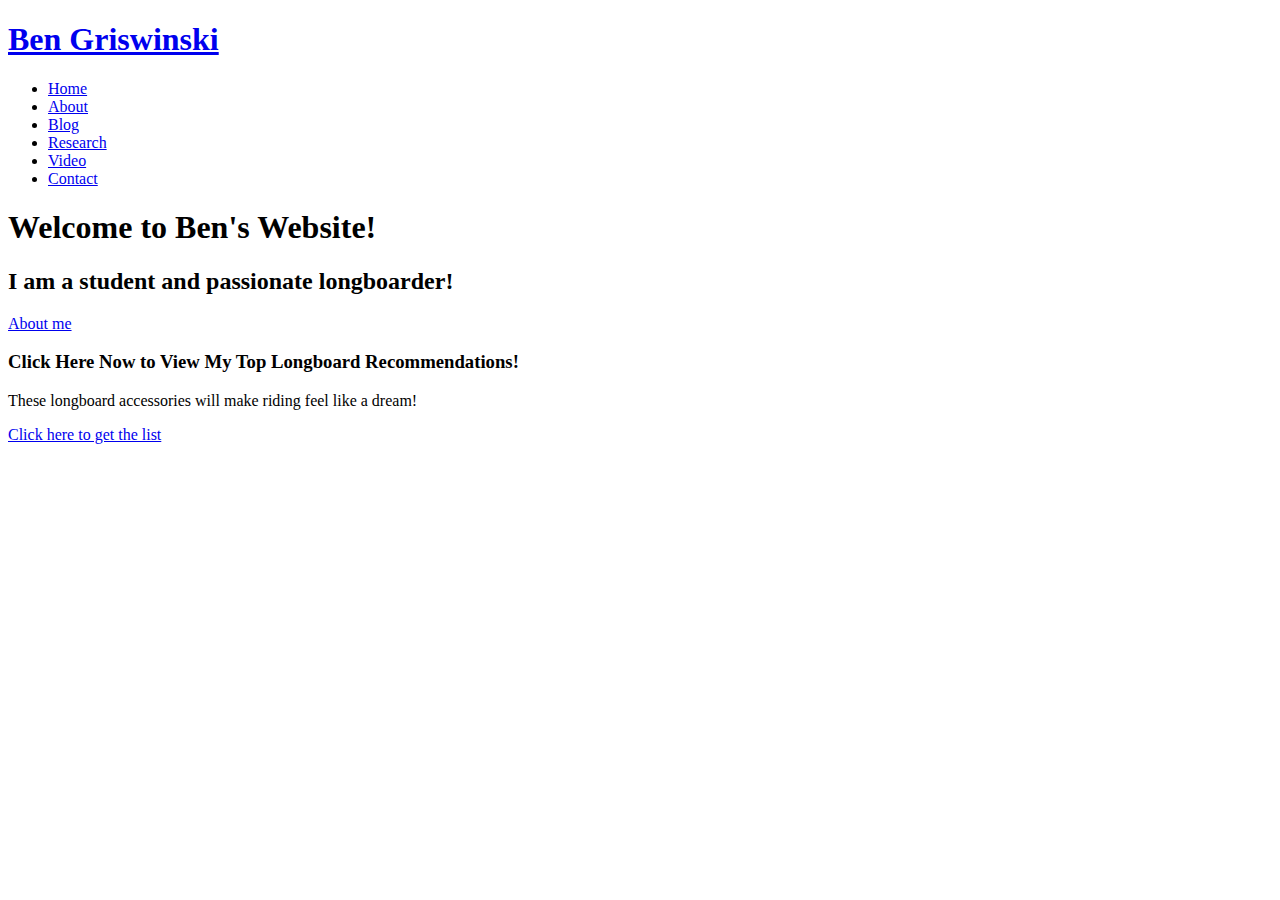
==== index.html @ 96cc3bfc "changed click here call to action" ====
<!DOCTYPE html>
<html lang="en">

<head> <!-- contents of the head element are not displayed on the page. Instead it contains metadata about the page -->
  <meta charset="utf-8">
  <meta content="width=device-width, initial-scale=1.0" name="viewport">

  <title>Ben Griswinski</title>
  <meta name="description" content="This is the website of Daniel Brannon. He is an Associate Professor of Marketing at the University of Northern Colorado">
  <meta name="keywords" content="daniel brannon, marketing, northern colorado, consumers, teaching, digital marketing" >

  <!-- Favicons -->
  <link href="assets/img/cat-favicon.png" rel="icon"> <!-- replaced original favicon with cat-->
  <link href="assets/img/apple-touch-icon.png" rel="apple-touch-icon"> <!-- not sure what this one is for-->

  <!-- Google Fonts -->
  <link href="https://fonts.googleapis.com/css?family=Open+Sans:300,300i,400,400i,700,700i|Poppins:300,400,500,700" rel="stylesheet">

  <!-- Vendor CSS Files -->
  <link href="assets/vendor/aos/aos.css" rel="stylesheet">
  <link href="assets/vendor/bootstrap/css/bootstrap.min.css" rel="stylesheet">
  <link href="assets/vendor/bootstrap-icons/bootstrap-icons.css" rel="stylesheet">
  <link href="assets/vendor/boxicons/css/boxicons.min.css" rel="stylesheet">
  <link href="assets/vendor/glightbox/css/glightbox.min.css" rel="stylesheet">
  <link href="assets/vendor/swiper/swiper-bundle.min.css" rel="stylesheet">

  <!-- Template Main CSS File -->
  <link href="assets/css/style.css" rel="stylesheet">

</head>

<body> <!-- the body element contains the content of the webpage TEST123-->

  <!-- ======= Header ======= --> <!-- header element represents introductory content such as navigation aids and some heading elements-->
  <header id="header" class="fixed-top d-flex align-items-center header-transparent"> 
    <div class="container d-flex justify-content-between align-items-center"> <!-- div tag defines a section in the HTML document--used as a container for HTML elements--can be styled with CSS -->

      <div id="logo">
        <h1><a href="index.html">Ben Griswinski</a></h1> <!-- use this to place your name at the top right of the page -->
      </div>

      <nav id="navbar" class="navbar"> <!-- this section provides nagitation links -->
        <ul>
          <li><a class="nav-link scrollto active" href="#hero">Home</a></li> <!-- call to CSS class for navigation formatting -->
          <li><a class="nav-link scrollto" href="about.html">About</a></li>
          <li><a class="nav-link scrollto" href="blog.html">Blog</a></li>
          <li><a class="nav-link scrollto " href="research1.html">Research</a></li>
          <li><a class="nav-link scrollto" href="video.html">Video</a></li>
          <li><a class="nav-link scrollto" href="contact.html">Contact</a></li>
        </ul>
        <i class="bi bi-list mobile-nav-toggle"></i>
      </nav><!-- .navbar -->
    </div>
  </header><!-- End Header -->

  <!-- ======= Hero Section ======= --> <!-- section element is a generic standalone section of the document -->
  <section id="hero"> <!-- this section is formatting the top fold of the page and setting the background image with a call to hero-container class in CSS sheet -->
    <div class="hero-container" data-aos="zoom-in" data-aos-delay="100">
      <h1>Welcome to Ben's Website!</h1> <!-- Font style sizes etc are set in the hero section of the CSS sheet -->
      <h2>I am a student and passionate longboarder!</h2>
      <a href="about.html" class="btn-get-started">About me</a> <!-- this sets button font on the top fold -->
    </div>
  </section><!-- End Hero Section -->

  <main id="main">

    <!-- ======= Call To Action Section ======= -->
    <section id="call-to-action">
      <div class="container">
        <div class="row" data-aos="zoom-in">
          <div class="col-lg-9 text-center text-lg-start">
            <h3 class="cta-title">Click Here Now to View My Top Longboard Recommendations!</h3>
            <p class="cta-text"> These longboard accessories will make riding feel like a dream! </p>
          </div>
          <div class="col-lg-3 cta-btn-container text-center">
            <a class="cta-btn align-middle" href="blog.html">Click here to get the list</a>
          </div>
        </div>

      </div>
    </section><!-- End Call To Action Section -->

  </main><!-- End #main -->

  <a href="#" class="back-to-top d-flex align-items-center justify-content-center"><i class="bi bi-arrow-up-short"></i></a>

  <!-- Vendor JS Files -->
  <script src="assets/vendor/purecounter/purecounter.js"></script>
  <script src="assets/vendor/aos/aos.js"></script>
  <script src="assets/vendor/bootstrap/js/bootstrap.bundle.min.js"></script>
  <script src="assets/vendor/glightbox/js/glightbox.min.js"></script>
  <script src="assets/vendor/isotope-layout/isotope.pkgd.min.js"></script>
  <script src="assets/vendor/swiper/swiper-bundle.min.js"></script>
  <script src="assets/vendor/php-email-form/validate.js"></script>

  <!-- Template Main JS File -->
  <script src="assets/js/main.js"></script>

</body>

</html>
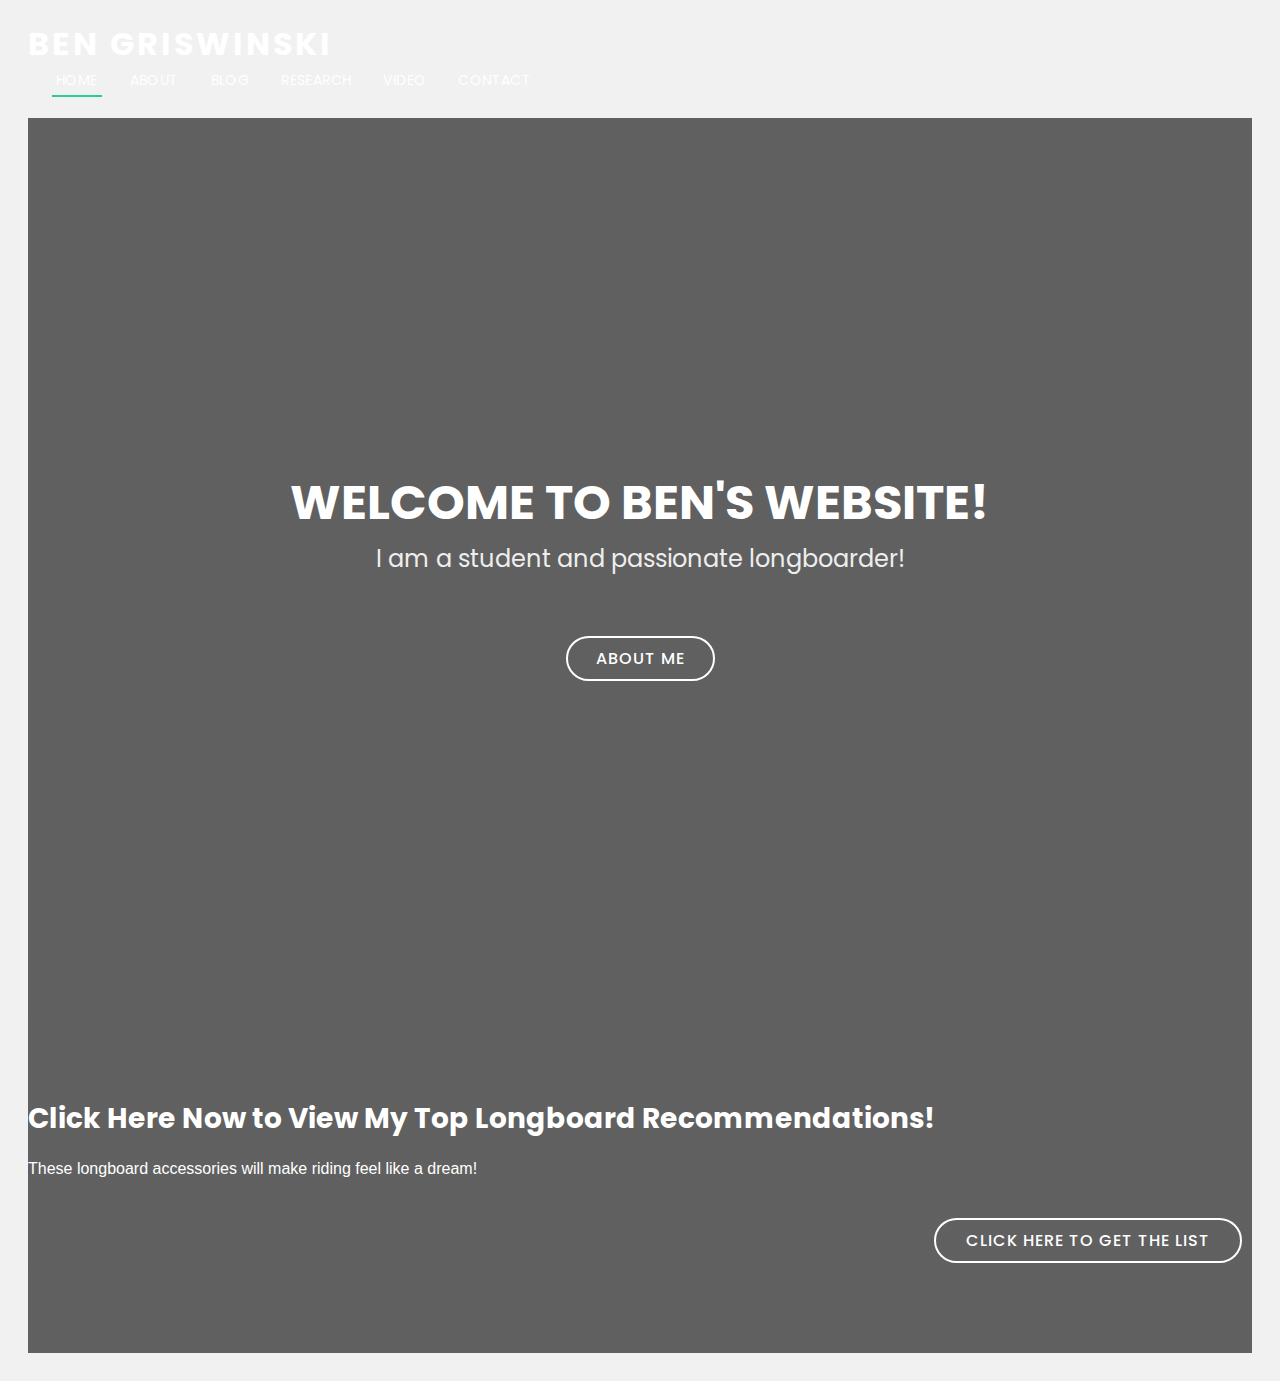
==== commit 37f6a894: "Insert GT #1 Index Page" ====
--- a/index.html
+++ b/index.html
@@ -2,12 +2,19 @@
 <html lang="en">
 
 <head> <!-- contents of the head element are not displayed on the page. Instead it contains metadata about the page -->
+  <!-- Google Tag Manager -->
+<script>(function(w,d,s,l,i){w[l]=w[l]||[];w[l].push({'gtm.start':
+  new Date().getTime(),event:'gtm.js'});var f=d.getElementsByTagName(s)[0],
+  j=d.createElement(s),dl=l!='dataLayer'?'&l='+l:'';j.async=true;j.src=
+  'https://www.googletagmanager.com/gtm.js?id='+i+dl;f.parentNode.insertBefore(j,f);
+  })(window,document,'script','dataLayer','GTM-NGRXHL3');</script>
+  <!-- End Google Tag Manager -->
   <meta charset="utf-8">
   <meta content="width=device-width, initial-scale=1.0" name="viewport">
 
   <title>Ben Griswinski</title>
-  <meta name="description" content="This is the website of Daniel Brannon. He is an Associate Professor of Marketing at the University of Northern Colorado">
-  <meta name="keywords" content="daniel brannon, marketing, northern colorado, consumers, teaching, digital marketing" >
+  <meta name="description" content="This is the website of Ben Griswinski. He is a student and loves to longboard">
+  <meta name="keywords" content="ben griswinski, student, northern colorado, longboarding, how to" >
 
   <!-- Favicons -->
   <link href="assets/img/cat-favicon.png" rel="icon"> <!-- replaced original favicon with cat-->
--- a/assets/css/style.css
+++ b/assets/css/style.css
@@ -0,0 +1,1028 @@
+/**
+* Template Name: Regna - v4.7.0
+* Template URL: https://bootstrapmade.com/regna-bootstrap-onepage-template/
+* Author: BootstrapMade.com
+* License: https://bootstrapmade.com/license/
+*/
+
+/*--------------------------------------------------------------
+# General
+--------------------------------------------------------------*/
+body {
+  background: #fff;
+  color: #666666;
+  font-family: "Open Sans", sans-serif;
+}
+
+a {
+  color: #2dc997;
+  text-decoration: none;
+}
+
+a:hover, a:active, a:focus {
+  color: #2dca98;
+  outline: none;
+  text-decoration: none;
+}
+
+p {
+  padding: 0;
+  margin: 0 0 30px 0;
+}
+
+h1, h2, h3, h4, h5, h6 {
+  font-family: "Poppins", sans-serif;
+  font-weight: 400;
+  margin: 0 0 20px 0;
+  padding: 0;
+}
+
+/*--------------------------------------------------------------
+# Back to top button
+--------------------------------------------------------------*/
+.back-to-top {
+  position: fixed;
+  visibility: hidden;
+  opacity: 0;
+  right: 15px;
+  bottom: 15px;
+  z-index: 996;
+  background: #2dc997;
+  width: 40px;
+  height: 40px;
+  border-radius: 4px;
+  transition: all 0.4s;
+}
+.back-to-top i {
+  font-size: 28px;
+  color: #fff;
+  line-height: 0;
+}
+.back-to-top:hover {
+  background: #49d6a9;
+  color: #fff;
+}
+.back-to-top.active {
+  visibility: visible;
+  opacity: 1;
+}
+
+/*--------------------------------------------------------------
+# Disable AOS delay on mobile
+--------------------------------------------------------------*/
+@media screen and (max-width: 768px) {
+  [data-aos-delay] {
+    transition-delay: 0 !important;
+  }
+}
+/*--------------------------------------------------------------
+# Header
+--------------------------------------------------------------*/
+#header {
+  height: 90px;
+  transition: all 0.5s;
+  z-index: 997;
+  background: rgba(52, 59, 64, 0.9);
+}
+#header #logo h1 {
+  font-size: 32px;
+  margin: 0;
+  line-height: 1;
+  font-family: "Poppins", sans-serif;
+  font-weight: 700;
+  letter-spacing: 3px;
+  text-transform: uppercase;
+}
+#header #logo h1 a, #header #logo h1 a:hover {
+  color: #fff;
+}
+#header #logo img {
+  padding: 0;
+  margin: 0;
+}
+#header.header-transparent {
+  background: transparent;
+}
+#header.header-scrolled {
+  background: rgba(52, 59, 64, 0.9);
+  height: 70px;
+  transition: all 0.5s;
+}
+
+.scrolled-offset {
+  margin-top: 70px;
+}
+
+/*--------------------------------------------------------------
+# Navigation Menu
+--------------------------------------------------------------*/
+/**
+* Desktop Navigation 
+*/
+.navbar {
+  padding: 0;
+}
+.navbar ul {
+  margin: 0;
+  padding: 0;
+  display: flex;
+  list-style: none;
+  align-items: center;
+}
+.navbar li {
+  position: relative;
+}
+.navbar > ul > li {
+  white-space: nowrap;
+  padding: 10px 0 10px 24px;
+}
+.navbar a, .navbar a:focus {
+  display: flex;
+  align-items: center;
+  justify-content: space-between;
+  font-family: "Poppins", sans-serif;
+  color: #fff;
+  font-size: 14px;
+  padding: 0 4px;
+  white-space: nowrap;
+  transition: 0.3s;
+  letter-spacing: 0.4px;
+  position: relative;
+  text-transform: uppercase;
+}
+.navbar a i, .navbar a:focus i {
+  font-size: 12px;
+  line-height: 0;
+  margin-left: 5px;
+}
+.navbar > ul > li > a:before {
+  content: "";
+  position: absolute;
+  width: 100%;
+  height: 2px;
+  bottom: -6px;
+  left: 0;
+  background-color: #2dc997;
+  visibility: hidden;
+  transform: scaleX(0);
+  transition: all 0.3s ease-in-out 0s;
+}
+.navbar a:hover:before, .navbar li:hover > a:before, .navbar .active:before {
+  visibility: visible;
+  transform: scaleX(1);
+}
+.navbar a:hover, .navbar .active, .navbar .active:focus, .navbar li:hover > a {
+  color: #fff;
+}
+.navbar .dropdown ul {
+  display: block;
+  position: absolute;
+  left: 24px;
+  top: calc(100% + 30px);
+  margin: 0;
+  padding: 10px 0;
+  z-index: 99;
+  opacity: 0;
+  visibility: hidden;
+  background: #fff;
+  box-shadow: 0px 0px 30px rgba(127, 137, 161, 0.25);
+  transition: 0.3s;
+}
+.navbar .dropdown ul li {
+  min-width: 200px;
+}
+.navbar .dropdown ul a {
+  padding: 10px 20px;
+  font-size: 14px;
+  text-transform: none;
+  color: #666666;
+}
+.navbar .dropdown ul a i {
+  font-size: 12px;
+}
+.navbar .dropdown ul a:hover, .navbar .dropdown ul .active:hover, .navbar .dropdown ul li:hover > a {
+  color: #2dc997;
+}
+.navbar .dropdown:hover > ul {
+  opacity: 1;
+  top: 100%;
+  visibility: visible;
+}
+.navbar .dropdown .dropdown ul {
+  top: 0;
+  left: calc(100% - 30px);
+  visibility: hidden;
+}
+.navbar .dropdown .dropdown:hover > ul {
+  opacity: 1;
+  top: 0;
+  left: 100%;
+  visibility: visible;
+}
+@media (max-width: 1366px) {
+  .navbar .dropdown .dropdown ul {
+    left: -90%;
+  }
+  .navbar .dropdown .dropdown:hover > ul {
+    left: -100%;
+  }
+}
+
+/**
+* Mobile Navigation 
+*/
+.mobile-nav-toggle {
+  color: #fff;
+  font-size: 28px;
+  cursor: pointer;
+  display: none;
+  line-height: 0;
+  transition: 0.5s;
+}
+
+@media (max-width: 991px) {
+  .mobile-nav-toggle {
+    display: block;
+  }
+
+  .navbar ul {
+    display: none;
+  }
+}
+.navbar-mobile {
+  position: fixed;
+  overflow: hidden;
+  top: 0;
+  right: 0;
+  left: 0;
+  bottom: 0;
+  background: rgba(77, 77, 77, 0.9);
+  transition: 0.3s;
+  z-index: 999;
+}
+.navbar-mobile .mobile-nav-toggle {
+  position: absolute;
+  top: 15px;
+  right: 15px;
+}
+.navbar-mobile ul {
+  display: block;
+  position: absolute;
+  top: 55px;
+  right: 15px;
+  bottom: 15px;
+  left: 15px;
+  padding: 10px 0;
+  background-color: #fff;
+  overflow-y: auto;
+  transition: 0.3s;
+}
+.navbar-mobile > ul > li {
+  padding: 0;
+}
+.navbar-mobile a:hover:before, .navbar-mobile li:hover > a:before, .navbar-mobile .active:before {
+  visibility: hidden;
+}
+.navbar-mobile a, .navbar-mobile a:focus {
+  padding: 10px 20px;
+  font-size: 15px;
+  color: #666666;
+}
+.navbar-mobile a:hover, .navbar-mobile .active, .navbar-mobile li:hover > a {
+  color: #2dc997;
+}
+.navbar-mobile .getstarted, .navbar-mobile .getstarted:focus {
+  margin: 15px;
+}
+.navbar-mobile .dropdown ul {
+  position: static;
+  display: none;
+  margin: 10px 20px;
+  padding: 10px 0;
+  z-index: 99;
+  opacity: 1;
+  visibility: visible;
+  background: #fff;
+  box-shadow: 0px 0px 30px rgba(127, 137, 161, 0.25);
+}
+.navbar-mobile .dropdown ul li {
+  min-width: 200px;
+}
+.navbar-mobile .dropdown ul a {
+  padding: 10px 20px;
+}
+.navbar-mobile .dropdown ul a i {
+  font-size: 12px;
+}
+.navbar-mobile .dropdown ul a:hover, .navbar-mobile .dropdown ul .active:hover, .navbar-mobile .dropdown ul li:hover > a {
+  color: #2dc997;
+}
+.navbar-mobile .dropdown > .dropdown-active {
+  display: block;
+}
+
+/*--------------------------------------------------------------
+# Hero Section
+--------------------------------------------------------------*/
+#hero {
+  width: 100%;
+  height: 100vh;
+  background: url(../img/hero-bg.jpg) top center;
+  background-size: cover;
+  position: relative;
+}
+@media (min-width: 1024px) {
+  #hero {
+    background-attachment: fixed;
+  }
+}
+#hero:before {
+  content: "";
+  background: rgba(0, 0, 0, 0.6);
+  position: absolute;
+  bottom: 0;
+  top: 0;
+  left: 0;
+  right: 0;
+}
+#hero .hero-container {
+  position: absolute;
+  bottom: 0;
+  top: 0;
+  left: 0;
+  right: 0;
+  display: flex;
+  justify-content: center;
+  align-items: center;
+  flex-direction: column;
+  text-align: center;
+}
+#hero h1 {
+  margin: 30px 0 10px 0;
+  font-size: 48px;
+  font-weight: 700;
+  line-height: 56px;
+  text-transform: uppercase;
+  color: #fff;
+}
+@media (max-width: 768px) {
+  #hero h1 {
+    font-size: 28px;
+    line-height: 36px;
+  }
+}
+#hero h2 {
+  color: #eee;
+  margin-bottom: 50px;
+  font-size: 24px;
+}
+@media (max-width: 768px) {
+  #hero h2 {
+    font-size: 18px;
+    line-height: 24px;
+    margin-bottom: 30px;
+  }
+}
+#hero .btn-get-started {
+  font-family: "Poppins", sans-serif;
+  text-transform: uppercase;
+  font-weight: 500;
+  font-size: 16px;
+  letter-spacing: 1px;
+  display: inline-block;
+  padding: 8px 28px;
+  border-radius: 50px;
+  transition: 0.5s;
+  margin: 10px;
+  border: 2px solid #fff;
+  color: #fff;
+}
+#hero .btn-get-started:hover {
+  background: #2dc997;
+  border: 2px solid #2dc997;
+}
+
+/*--------------------------------------------------------------
+# Sections
+--------------------------------------------------------------*/
+section {
+  overflow: hidden;
+}
+
+/* Sections Header
+--------------------------------*/
+.section-header .section-title {
+  font-size: 32px;
+  color: #111;
+  text-transform: uppercase;
+  text-align: center;
+  font-weight: 700;
+  margin-bottom: 5px;
+}
+.section-header .section-description {
+  text-align: center;
+  padding-bottom: 40px;
+  color: #999;
+}
+
+/*--------------------------------------------------------------
+# Breadcrumbs
+--------------------------------------------------------------*/
+.breadcrumbs {
+  padding: 20px 0;
+  background-color: whitesmoke;
+  min-height: 40px;
+  margin-top: 92px;
+}
+.breadcrumbs h2 {
+  font-size: 24px;
+  font-weight: 300;
+  margin: 0;
+}
+@media (max-width: 992px) {
+  .breadcrumbs h2 {
+    margin: 0 0 10px 0;
+  }
+}
+.breadcrumbs ol {
+  display: flex;
+  flex-wrap: wrap;
+  list-style: none;
+  padding: 0;
+  margin: 0;
+  font-size: 14px;
+}
+.breadcrumbs ol li + li {
+  padding-left: 10px;
+}
+.breadcrumbs ol li + li::before {
+  display: inline-block;
+  padding-right: 10px;
+  color: #6c757d;
+  content: "/";
+}
+@media (max-width: 768px) {
+  .breadcrumbs .d-flex {
+    display: block !important;
+  }
+  .breadcrumbs ol {
+    display: block;
+  }
+  .breadcrumbs ol li {
+    display: inline-block;
+  }
+}
+
+/* A Few Words About Me Section
+--------------------------------*/
+#about {
+  background: #fff;
+  padding: 80px 0;
+}
+#about .about-container .background {
+  min-height: 1200px;
+  background: url(https://github.com/griswinskib/simplesite/blob/main/assets/img/Screen%20Shot%202022-11-10%20at%2010.07.18%20AM.png?raw=true)center top no-repeat; /* this sets the image and properties on the about page */
+  margin-bottom: 0px;
+}
+#about .about-container .content {
+  background: #fff;
+}
+#about .about-container .title {
+  color: #333;
+  font-weight: 700;
+  font-size: 32px;
+}
+@media (max-width: 768px) {
+  #about .about-container .title {
+    padding-top: 15px;
+  }
+}
+#about .about-container p {
+  line-height: 26px;
+}
+#about .about-container p:last-child {
+  margin-bottom: 0;
+}
+#about .about-container .icon-box {
+  background: #fff;
+  background-size: cover;
+  padding: 0 0 30px 0;
+}
+#about .about-container .icon-box .icon {
+  float: left;
+  background: #fff;
+  width: 64px;
+  height: 64px;
+  display: flex;
+  justify-content: center;
+  align-items: center;
+  flex-direction: column;
+  text-align: center;
+  border-radius: 50%;
+  border: 2px solid #2dc997;
+}
+#about .about-container .icon-box .icon i {
+  color: #2dc997;
+  font-size: 24px;
+  line-height: 0;
+}
+#about .about-container .icon-box .title {
+  margin-left: 80px;
+  font-weight: 500;
+  margin-bottom: 5px;
+  font-size: 18px;
+  text-transform: uppercase;
+}
+#about .about-container .icon-box .title a {
+  color: #111;
+}
+#about .about-container .icon-box .description {
+  margin-left: 80px;
+  line-height: 24px;
+  font-size: 14px;
+}
+
+/* Blog Section
+--------------------------------*/
+body {
+  font-family: Arial;
+  padding: 20px;
+  background: #f1f1f1;
+}
+
+/* Header/Blog Title */
+.header {
+  padding: 30px;
+  font-size: 40px;
+  text-align: center;
+  background: white;
+}
+
+/* Create two unequal columns that floats next to each other */
+/* Left column */
+.leftcolumn {
+  float: left;
+  width: 75%;
+}
+
+/* Right column */
+.rightcolumn {
+  float: right;
+  width: 25%;
+  padding-left: 20px;
+}
+
+/* Blog image */
+.blogimg {
+  background-color: rgb(253, 250, 250);
+  width: 70%;
+  padding: 1px;
+}
+
+/* Add a card effect for articles */
+.card {
+  background-color: rgb(250, 248, 248);
+  padding: 20px;
+  margin-top: 20px;
+}
+
+/* Clear floats after the columns */
+.row:after {
+  content: "";
+  display: table;
+  clear: both;
+}
+
+/* Services Section
+--------------------------------*/
+#services {
+  background: #fff;
+  background-size: cover;
+  padding: 80px 0 60px 0;
+}
+#services .box {
+  padding: 50px 20px;
+  margin-bottom: 50px;
+  text-align: center;
+  border: 1px solid #e6e6e6;
+  height: 200px;
+  position: relative;
+  background: #fafafa;
+}
+#services .icon {
+  position: absolute;
+  top: -36px;
+  left: calc(50% - 36px);
+  transition: 0.2s;
+  border-radius: 50%;
+  border: 6px solid #fff;
+  display: flex;
+  justify-content: center;
+  align-items: center;
+  flex-direction: column;
+  text-align: center;
+  width: 72px;
+  height: 72px;
+  background: #2dc997;
+}
+#services .icon a {
+  display: inline-block;
+}
+#services .icon i {
+  color: #fff;
+  font-size: 24px;
+  line-height: 0;
+}
+#services .box:hover .icon {
+  background: #fff;
+  border: 2px solid #2dc997;
+}
+#services .box:hover .icon i {
+  color: #2dc997;
+}
+#services .box:hover .icon a {
+  color: #2dc997;
+}
+#services .title {
+  font-weight: 700;
+  font-size: 18px;
+  margin-bottom: 15px;
+  text-transform: uppercase;
+}
+#services .title a {
+  color: #111;
+}
+#services .description {
+  font-size: 14px;
+  line-height: 24px;
+}
+
+/* Call To Action Section
+--------------------------------*/
+#call-to-action {
+  background: linear-gradient(rgba(0, 0, 0, 0.6), rgba(0, 0, 0, 0.6)), url(../img/call-to-action-bg.jpg) fixed center center;
+  background-size: cover;
+  padding: 80px 0;
+}
+@media (max-width: 1024px) {
+  #call-to-action {
+    background-attachment: scroll;
+  }
+}
+#call-to-action .cta-title {
+  color: #fff;
+  font-size: 28px;
+  font-weight: 700;
+}
+#call-to-action .cta-text {
+  color: #fff;
+}
+@media (min-width: 769px) {
+  #call-to-action .cta-btn-container {
+    display: flex;
+    align-items: center;
+    justify-content: flex-end;
+  }
+}
+#call-to-action .cta-btn {
+  font-family: "Poppins", sans-serif;
+  text-transform: uppercase;
+  font-weight: 500;
+  font-size: 16px;
+  letter-spacing: 1px;
+  display: inline-block;
+  padding: 8px 30px;
+  border-radius: 50px;
+  transition: 0.5s;
+  margin: 10px;
+  border: 2px solid #fff;
+  color: #fff;
+}
+#call-to-action .cta-btn:hover {
+  background: #2dc997;
+  border: 2px solid #2dc997;
+}
+
+/* Research Portfolio Section
+--------------------------------*/
+#portfolio {
+  background: #f7f7f7;
+  padding: 80px 0;
+}
+#portfolio #portfolio-flters {
+  padding: 0;
+  margin: 0 auto 25px auto;
+  list-style: none;
+  text-align: center;
+  border-radius: 50px;
+}
+#portfolio #portfolio-flters li {
+  cursor: pointer;
+  display: inline-block;
+  padding: 12px 18px 14px 18px;
+  font-size: 14px;
+  font-weight: 500;
+  line-height: 1;
+  color: #666666;
+  margin: 0 5px 10px 5px;
+  transition: all ease-in-out 0.3s;
+  background: white;
+  border-radius: 4px;
+}
+#portfolio #portfolio-flters li:hover, #portfolio #portfolio-flters li.filter-active {
+  color: #fff;
+  background: #2dc997;
+}
+#portfolio #portfolio-flters li:last-child {
+  margin-right: 0;
+}
+#portfolio .portfolio-item {
+  margin-bottom: 30px;
+  overflow: hidden;
+}
+#portfolio .portfolio-item img {
+  position: relative;
+  top: 0;
+  transition: all 0.6s cubic-bezier(0.645, 0.045, 0.355, 1);
+}
+#portfolio .portfolio-item .portfolio-info {
+  opacity: 0;
+  position: absolute;
+  left: 12px;
+  right: 12px;
+  bottom: -50px;
+  z-index: 3;
+  transition: all ease-in-out 0.3s;
+  background: #2dc997;
+  padding: 15px 20px;
+}
+#portfolio .portfolio-item .portfolio-info h4 {
+  font-size: 18px;
+  color: #fff;
+  font-weight: 600;
+}
+#portfolio .portfolio-item .portfolio-info p {
+  color: #fff;
+  font-size: 14px;
+  margin-bottom: 0;
+}
+#portfolio .portfolio-item .portfolio-info .preview-link, #portfolio .portfolio-item .portfolio-info .details-link {
+  position: absolute;
+  right: 50px;
+  font-size: 24px;
+  top: calc(50% - 18px);
+  color: white;
+  transition: ease-in-out 0.3s;
+}
+#portfolio .portfolio-item .portfolio-info .preview-link:hover, #portfolio .portfolio-item .portfolio-info .details-link:hover {
+  color: #a4ebd4;
+}
+#portfolio .portfolio-item .portfolio-info .details-link {
+  right: 15px;
+}
+#portfolio .portfolio-item:hover img {
+  top: -30px;
+}
+#portfolio .portfolio-item:hover .portfolio-info {
+  opacity: 1;
+  bottom: 0;
+}
+
+/*--------------------------------------------------------------
+# Research Portfolio Details
+--------------------------------------------------------------*/
+.portfolio-details {
+  padding-top: 40px;
+}
+.portfolio-details .portfolio-details-slider img {
+  width: 100%;
+}
+.portfolio-details .portfolio-details-slider .swiper-pagination {
+  margin-top: 20px;
+  position: relative;
+}
+.portfolio-details .portfolio-details-slider .swiper-pagination .swiper-pagination-bullet {
+  width: 12px;
+  height: 12px;
+  background-color: #fff;
+  opacity: 1;
+  border: 1px solid #2dc997;
+}
+.portfolio-details .portfolio-details-slider .swiper-pagination .swiper-pagination-bullet-active {
+  background-color: #2dc997;
+}
+.portfolio-details .portfolio-info {
+  padding: 30px;
+  box-shadow: 0px 0 30px rgba(102, 102, 102, 0.08);
+}
+.portfolio-details .portfolio-info h3 {
+  font-size: 22px;
+  font-weight: 700;
+  margin-bottom: 20px;
+  padding-bottom: 20px;
+  border-bottom: 1px solid #eee;
+}
+.portfolio-details .portfolio-info ul {
+  list-style: none;
+  padding: 0;
+  font-size: 15px;
+}
+.portfolio-details .portfolio-info ul li + li {
+  margin-top: 10px;
+}
+.portfolio-details .portfolio-description {
+  padding-top: 30px;
+}
+.portfolio-details .portfolio-description h2 {
+  font-size: 26px;
+  font-weight: 700;
+  margin-bottom: 20px;
+}
+.portfolio-details .portfolio-description p {
+  padding: 0;
+}
+
+/* MX Lab Section
+--------------------------------*/
+#team {
+  background: #fff;
+  padding: 80px 0 60px 0;
+}
+#team .member {
+  text-align: center;
+  margin-bottom: 20px;
+}
+#team .member .pic {
+  margin-bottom: 15px;
+  overflow: hidden;
+  height: 260px;
+}
+#team .member .pic img {
+  max-width: 100%;
+}
+#team .member h4 {
+  font-weight: 700;
+  margin-bottom: 2px;
+  font-size: 18px;
+}
+#team .member span {
+  font-style: italic;
+  display: block;
+  font-size: 13px;
+}
+#team .member .social {
+  margin-top: 15px;
+}
+#team .member .social a {
+  color: #b3b3b3;
+}
+#team .member .social a:hover {
+  color: #2dc997;
+}
+#team .member .social i {
+  font-size: 18px;
+  margin: 0 2px;
+}
+
+/* Contact Section
+--------------------------------*/
+#contact {
+  background: #f7f7f7;
+  padding: 80px 0 40px 0;
+}
+#contact #google-map {
+  height: 300px;
+  margin-bottom: 20px;
+}
+#contact .info {
+  color: #333333;
+}
+#contact .info i {
+  font-size: 32px;
+  color: #2dc997;
+  float: left;
+  line-height: 0;
+}
+#contact .info p {
+  padding: 0 0 10px 50px;
+  margin-bottom: 20px;
+  line-height: 22px;
+  font-size: 14px;
+}
+#contact .info .email p {
+  padding-top: 5px;
+}
+#contact .social-links {
+  padding: 20px 0;
+}
+#contact .social-links a {
+  font-size: 18px;
+  background: #333;
+  color: #fff;
+  line-height: 1;
+  border-radius: 50%;
+  text-align: center;
+  width: 36px;
+  height: 36px;
+  transition: 0.3s;
+  display: inline-flex;
+  align-items: center;
+  justify-content: center;
+}
+#contact .social-links a i {
+  line-height: 0;
+}
+#contact .social-links a:hover {
+  background: #2dc997;
+  color: #fff;
+}
+#contact .php-email-form .error-message {
+  display: none;
+  color: #fff;
+  background: #ed3c0d;
+  text-align: left;
+  padding: 15px;
+  font-weight: 600;
+}
+#contact .php-email-form .error-message br + br {
+  margin-top: 25px;
+}
+#contact .php-email-form .sent-message {
+  display: none;
+  color: #fff;
+  background: #18d26e;
+  text-align: center;
+  padding: 15px;
+  font-weight: 600;
+}
+#contact .php-email-form .loading {
+  display: none;
+  background: #fff;
+  text-align: center;
+  padding: 15px;
+}
+#contact .php-email-form .loading:before {
+  content: "";
+  display: inline-block;
+  border-radius: 50%;
+  width: 24px;
+  height: 24px;
+  margin: 0 10px -6px 0;
+  border: 3px solid #18d26e;
+  border-top-color: #eee;
+  -webkit-animation: animate-loading 1s linear infinite;
+  animation: animate-loading 1s linear infinite;
+}
+#contact .php-email-form input, #contact .php-email-form textarea {
+  border-radius: 0;
+  box-shadow: none;
+  font-size: 14px;
+}
+#contact .php-email-form input::focus, #contact .php-email-form textarea::focus {
+  background-color: #2dc997;
+}
+#contact .php-email-form button[type=submit] {
+  background: #2dc997;
+  border: 0;
+  padding: 10px 24px;
+  color: #fff;
+  transition: 0.4s;
+}
+#contact .php-email-form button[type=submit]:hover {
+  background: #51d8ad;
+}
+@-webkit-keyframes animate-loading {
+  0% {
+    transform: rotate(0deg);
+  }
+  100% {
+    transform: rotate(360deg);
+  }
+}
+@keyframes animate-loading {
+  0% {
+    transform: rotate(0deg);
+  }
+  100% {
+    transform: rotate(360deg);
+  }
+}
+
+/*--------------------------------------------------------------
+# Footer
+--------------------------------------------------------------*/
+#footer {
+  background: #343b40;
+  padding: 30px 0;
+  color: #fff;
+  font-size: 14px;
+}
+#footer .copyright {
+  text-align: center;
+}
+#footer .credits {
+  padding-top: 10px;
+  text-align: center;
+  font-size: 13px;
+  color: #ccc;
+}